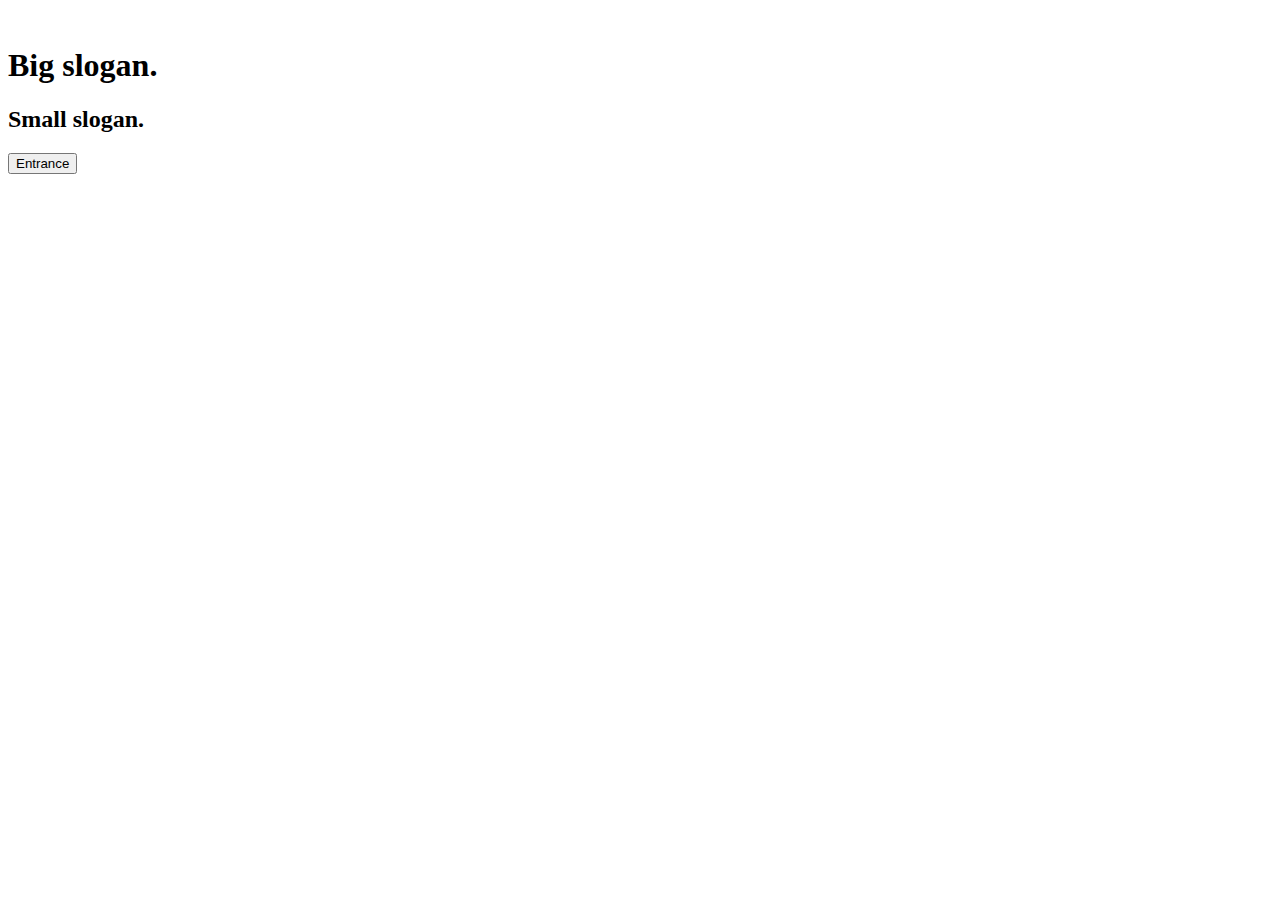
==== 01 - PROJECTS/project_02 - First layout/index.html @ 358e3212 "start" ====
<!DOCTYPE html>
<html lang="en">
<head>
    <meta charset="UTF-8">
    <meta name="viewport" content="width=device-width, initial-scale=1.0">
    <meta http-equiv="X-UA-Compatible" content="ie=edge">
    <title>Document</title>
    <link rel="stylesheet" href="style.css">
</head>
<body class="page">
<header class="banner page__header">
    <img src="" alt="" class="banner__image">
    <h1 class="banner__title banner__title--large">Big slogan.</h1>
    <h2 class="banner__title banner__title--medium">Small slogan.</h2>
    <button class="button banner__btn">Entrance</button>
</header>
<nav class="menu page__nav">
    <div class="logo">
        <img src="" alt="" class="logo__image">
        <span class="logo__name"></span>
    </div>
</nav>
<section class="articles page__section"></section>
<footer class="footer page__footer"></footer>
</body>
</html>
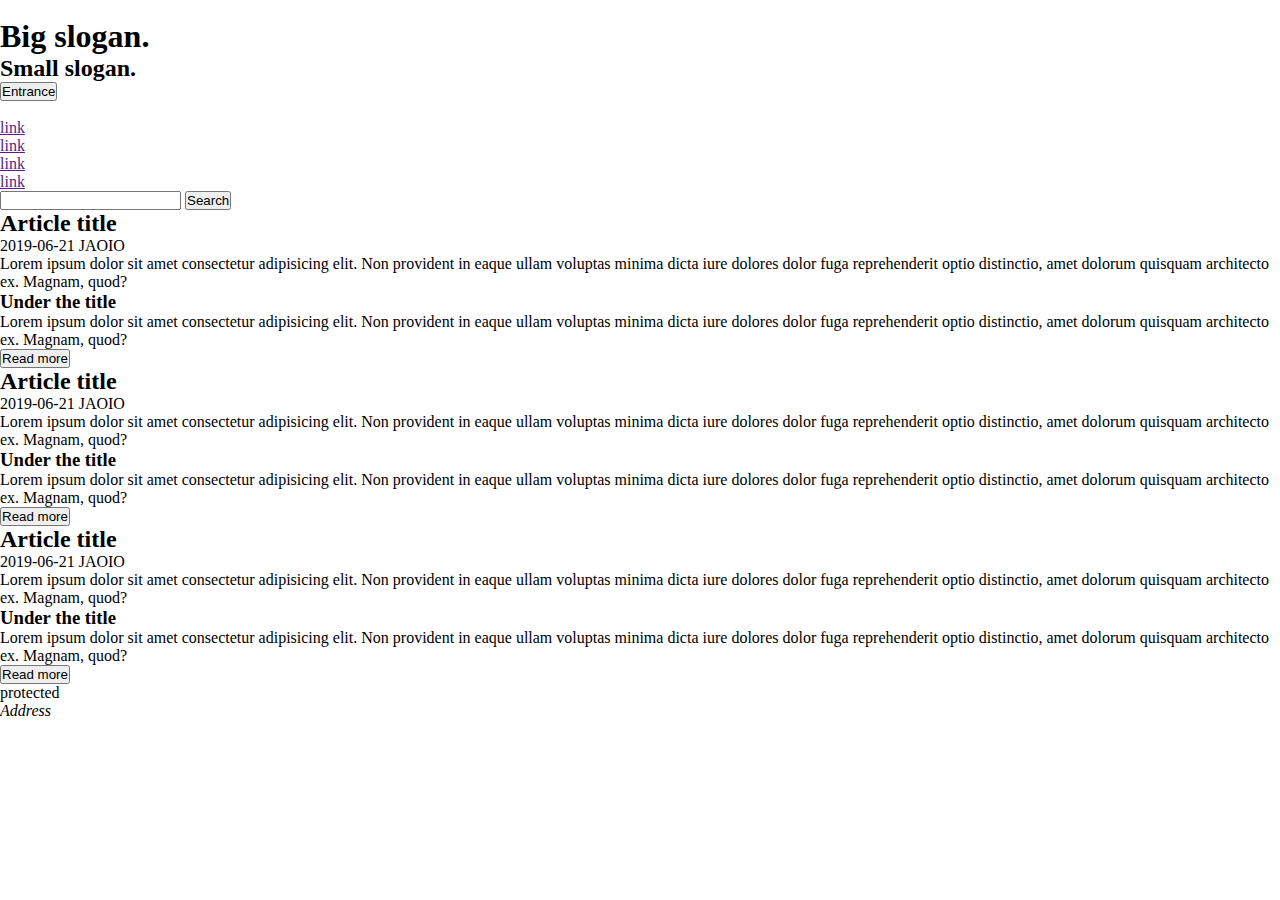
==== commit eb743fa7: "finish" ====
--- a/01 - PROJECTS/project_02 - First layout/index.html
+++ b/01 - PROJECTS/project_02 - First layout/index.html
@@ -12,15 +12,65 @@
     <img src="" alt="" class="banner__image">
     <h1 class="banner__title banner__title--large">Big slogan.</h1>
     <h2 class="banner__title banner__title--medium">Small slogan.</h2>
-    <button class="button banner__btn">Entrance</button>
+    <button class="button banner__btn button--large">Entrance</button>
 </header>
 <nav class="menu page__nav">
-    <div class="logo">
+    <div class="logo menu__logo">
         <img src="" alt="" class="logo__image">
         <span class="logo__name"></span>
     </div>
+    <ul class="menu__list">
+        <li class="menu__item menu__item--is-open"><a href="" class="menu__link">link</a></li>
+        <li class="menu__item"><a href="" class="menu__link">link</a></li>
+        <li class="menu__item"><a href="" class="menu__link">link</a></li>
+        <li class="menu__item"><a href="" class="menu__link">link</a></li>
+    </ul>
 </nav>
-<section class="articles page__section"></section>
-<footer class="footer page__footer"></footer>
+<section class="articles page__articles">
+    <form class="search" action="/">
+        <input class="search__input" type="text">
+        <button class="button search__btn button--italic" type="submit">Search</button>
+    </form>
+    <article class="article">
+        <h2 class="article__title">Article title</h2>
+        <div class="article__info">
+            <span class="article__publication-date">2019-06-21</span>
+            <span class="article__author">JAOIO</span>
+        </div>
+        <p class="article__text"><div class="">Lorem ipsum dolor sit amet consectetur adipisicing elit. Non provident in eaque ullam voluptas minima dicta iure dolores dolor fuga reprehenderit optio distinctio, amet dolorum quisquam architecto ex. Magnam, quod?</div></p>
+        <h3 class="article__subtitle">Under the title</h3>
+
+        <p class="article__text"><div class="">Lorem ipsum dolor sit amet consectetur adipisicing elit. Non provident in eaque ullam voluptas minima dicta iure dolores dolor fuga reprehenderit optio distinctio, amet dolorum quisquam architecto ex. Magnam, quod?</div></p>
+        <button class="button article__btn">Read more</button>
+        </article>
+    <article class="article">
+            <h2 class="article__title">Article title</h2>
+            <div class="article__info">
+                <span class="article__publication-date">2019-06-21</span>
+                <span class="article__author">JAOIO</span>
+            </div>
+            <p class="article__text"><div class="">Lorem ipsum dolor sit amet consectetur adipisicing elit. Non provident in eaque ullam voluptas minima dicta iure dolores dolor fuga reprehenderit optio distinctio, amet dolorum quisquam architecto ex. Magnam, quod?</div></p>
+            <h3 class="article__subtitle">Under the title</h3>
+    
+            <p class="article__text"><div class="">Lorem ipsum dolor sit amet consectetur adipisicing elit. Non provident in eaque ullam voluptas minima dicta iure dolores dolor fuga reprehenderit optio distinctio, amet dolorum quisquam architecto ex. Magnam, quod?</div></p>
+            <button class="button article__btn">Read more</button>
+        </article>
+    <article class="article">
+                <h2 class="article__title">Article title</h2>
+                <div class="article__info">
+                    <span class="article__publication-date">2019-06-21</span>
+                    <span class="article__author">JAOIO</span>
+                </div>
+                <p class="article__text"><div class="">Lorem ipsum dolor sit amet consectetur adipisicing elit. Non provident in eaque ullam voluptas minima dicta iure dolores dolor fuga reprehenderit optio distinctio, amet dolorum quisquam architecto ex. Magnam, quod?</div></p>
+                <h3 class="article__subtitle">Under the title</h3>
+        
+                <p class="article__text"><div class="">Lorem ipsum dolor sit amet consectetur adipisicing elit. Non provident in eaque ullam voluptas minima dicta iure dolores dolor fuga reprehenderit optio distinctio, amet dolorum quisquam architecto ex. Magnam, quod?</div></p>
+                <button class="button article__btn">Read more</button>
+        </article>
+</section>
+<footer class="footer page__footer">
+    <p class="footer__copyright-info">protected</p>
+    <address class="footer__address-info">Address</address>
+</footer>
 </body>
 </html>--- a/01 - PROJECTS/project_02 - First layout/style.css
+++ b/01 - PROJECTS/project_02 - First layout/style.css
@@ -0,0 +1,5 @@
+*{
+    margin: 0;
+    padding: 0;
+    box-sizing: border-box;
+}